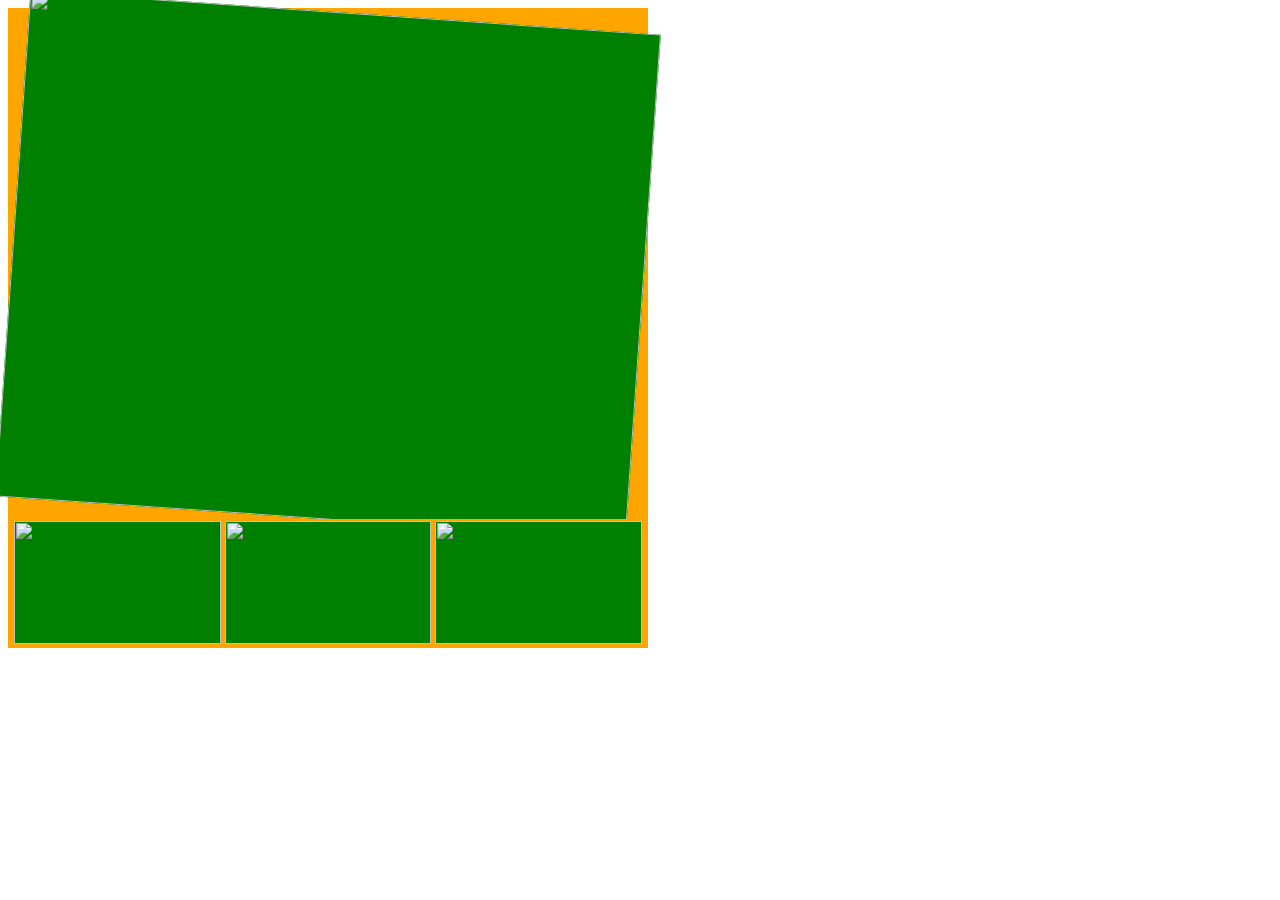
==== gallery/index.html @ 597f38f1 "image gallery" ====
<!DOCTYPE html>
<html lang="en">

<head>
    <meta charset="UTF-8">
    <meta name="viewport" content="width=device-width, initial-scale=1.0">
    <title>Document</title>
    <link rel="stylesheet" href="style.css">
   
</head>

<body>
    <div id="mob-gallery" class="gallery">
        <div class="gallery__main">
            <img class="gallery__main-image" src="" alt="">
        </div>
        <ul class="gallery__thumbnails">
            <li class="gallery__thumbnail-item"><a href="#pic1" class="gallery__link"><img src="https://images.unsplash.com/photo-1591199740317-f79118f08faf?ixlib=rb-1.2.1&ixid=eyJhcHBfaWQiOjEyMDd9&auto=format&fit=crop&w=600&q=60"
                alt="" class="gallery__thumbnail-image"></a></li>
            <li class="gallery__thumbnail-item"><a href="#pic2" class="gallery__link"><img src="https://images.unsplash.com/photo-1591155654683-09555b9e1362?ixlib=rb-1.2.1&ixid=eyJhcHBfaWQiOjEyMDd9&auto=format&fit=crop&w=600&q=60"
                alt="" class="gallery__thumbnail-image"></a></li>
            <li class="gallery__thumbnail-item"><a href="#pic3" class="gallery__link"><img src="https://images.unsplash.com/photo-1591084723693-50dbf462de11?ixlib=rb-1.2.1&ixid=eyJhcHBfaWQiOjEyMDd9&auto=format&fit=crop&w=600&q=60"
                alt="" class="gallery__thumbnail-image"></a></li>
        </ul>
    </div>


    <script src="gallery.js"></script>
</body>

</html>
---- gallery/style.css ----
* { 
    box-sizing: border-box;
}

.gallery { 
    width: 40rem;
    height: 40rem;
    border: 4px solid orange;
    background-color: orange;
    border-bottom-width: 2px;
    position: relative;
    z-index: 0;
    /* overflow: hidden; */
}

.gallery .gallery__main{
    list-style: none;
    width: 100%;
    height: 80%;
    padding: 0;
    position: relative;
    overflow: hidden;
    background-color: green;
    margin: 0;
    transform: rotate(4deg);
}

.gallery__main .gallery__main-image {
    width: 100%;
    height: 100%;
}

.gallery .gallery__images .gallery__item {
    width: 100%;
    height: 100%;
    overflow: hidden;
    position: absolute;
    transition: all .5s;
    z-index: 1;
}
/* 
 .gallery .gallery__images .gallery__item:target {

    animation-name: slide-in;
    animation-duration: .5s;
    animation-fill-mode: forwards;
    animation-timing-function: ease-in;

} */

/* @keyframes slide-in {
    0% {
        z-index: 3;
        transform: scale(.5) rotate(-90deg) translateY(-100%);
    }
    100% {
        transform: scale(1.2) rotate(0deg) translateY(0%);
        z-index: 3;
        
    }
} */

/* .gallery .gallery__images .gallery__item:not(target) {
    animation-duration: .5s;
    animation-name: slide-out;
    animation-fill-mode: forwards;
    transform: scale(1);
    
   
} */

/* @keyframes  slide-out{
    0% {
        transform: scale(1.2);
        z-index: 2;
    }
    99% {
       
        z-index: 2;
    }
    100% {
        transform: scale(1);
        z-index: 1;
    }
}  */



.gallery .gallery__images .gallery__item .gallery__image {
    width: 100%;
    height: 100%;
    object-fit: cover;
}

.gallery .gallery__thumbnails {
    width: 100%;
    height: 20%;
    overflow: hidden;
    margin: 0;
    display: block;
    list-style: none;
    margin: 0;
    padding: 0;
    position: relative;
}

.gallery .gallery__thumbnails .gallery__thumbnail-item {
    width: 33.3333%;
    height: 100%;
    background-color: green;
    float: left;
    border: 2px solid orange;
}


.gallery .gallery__thumbnails .gallery__thumbnail-item .gallery__thumbnail-image {
    width: 100%;
    height: 100%;
    object-fit: cover;
}

.gallery .gallery__thumbnails .gallery__thumbnail-item:hover {
   
    border: 4px solid orange;
    
}
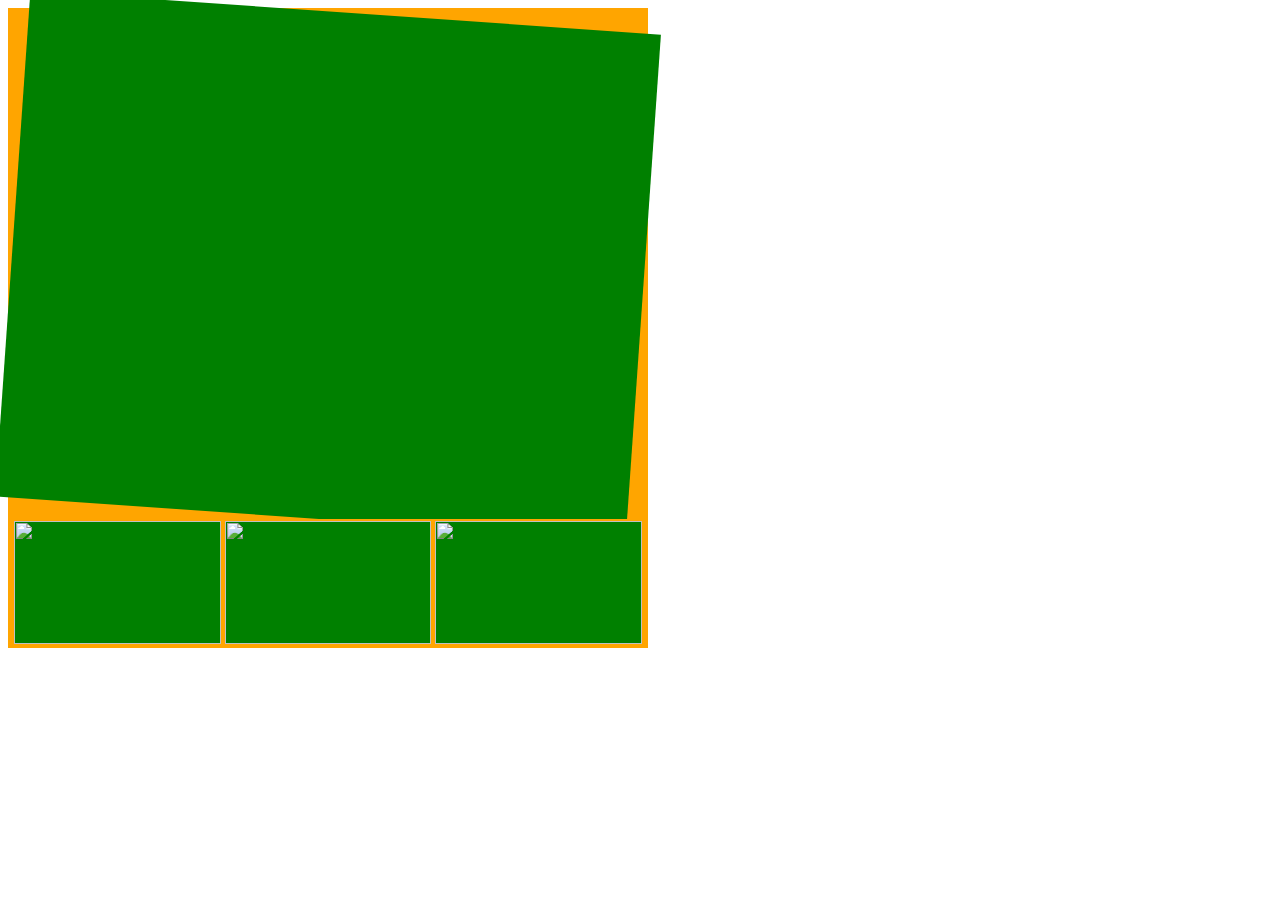
==== commit f753d8ef: "image gallery" ====
--- a/gallery/index.html
+++ b/gallery/index.html
@@ -12,7 +12,7 @@
 <body>
     <div id="mob-gallery" class="gallery">
         <div class="gallery__main">
-            <img class="gallery__main-image" src="" alt="">
+          
         </div>
         <ul class="gallery__thumbnails">
             <li class="gallery__thumbnail-item"><a href="#pic1" class="gallery__link"><img src="https://images.unsplash.com/photo-1591199740317-f79118f08faf?ixlib=rb-1.2.1&ixid=eyJhcHBfaWQiOjEyMDd9&auto=format&fit=crop&w=600&q=60"
--- a/gallery/style.css
+++ b/gallery/style.css
@@ -25,19 +25,20 @@
     transform: rotate(4deg);
 }
 
-.gallery__main .gallery__main-image {
+.gallery__main .gallery__image {
     width: 100%;
     height: 100%;
+    object-fit: cover;
 }
 
-.gallery .gallery__images .gallery__item {
+/* .gallery .gallery__images .gallery__item {
     width: 100%;
     height: 100%;
     overflow: hidden;
     position: absolute;
     transition: all .5s;
     z-index: 1;
-}
+} */
 /* 
  .gallery .gallery__images .gallery__item:target {
 
@@ -86,11 +87,11 @@
 
 
 
-.gallery .gallery__images .gallery__item .gallery__image {
+/* .gallery .gallery__images .gallery__item .gallery__image {
     width: 100%;
     height: 100%;
     object-fit: cover;
-}
+} */
 
 .gallery .gallery__thumbnails {
     width: 100%;
